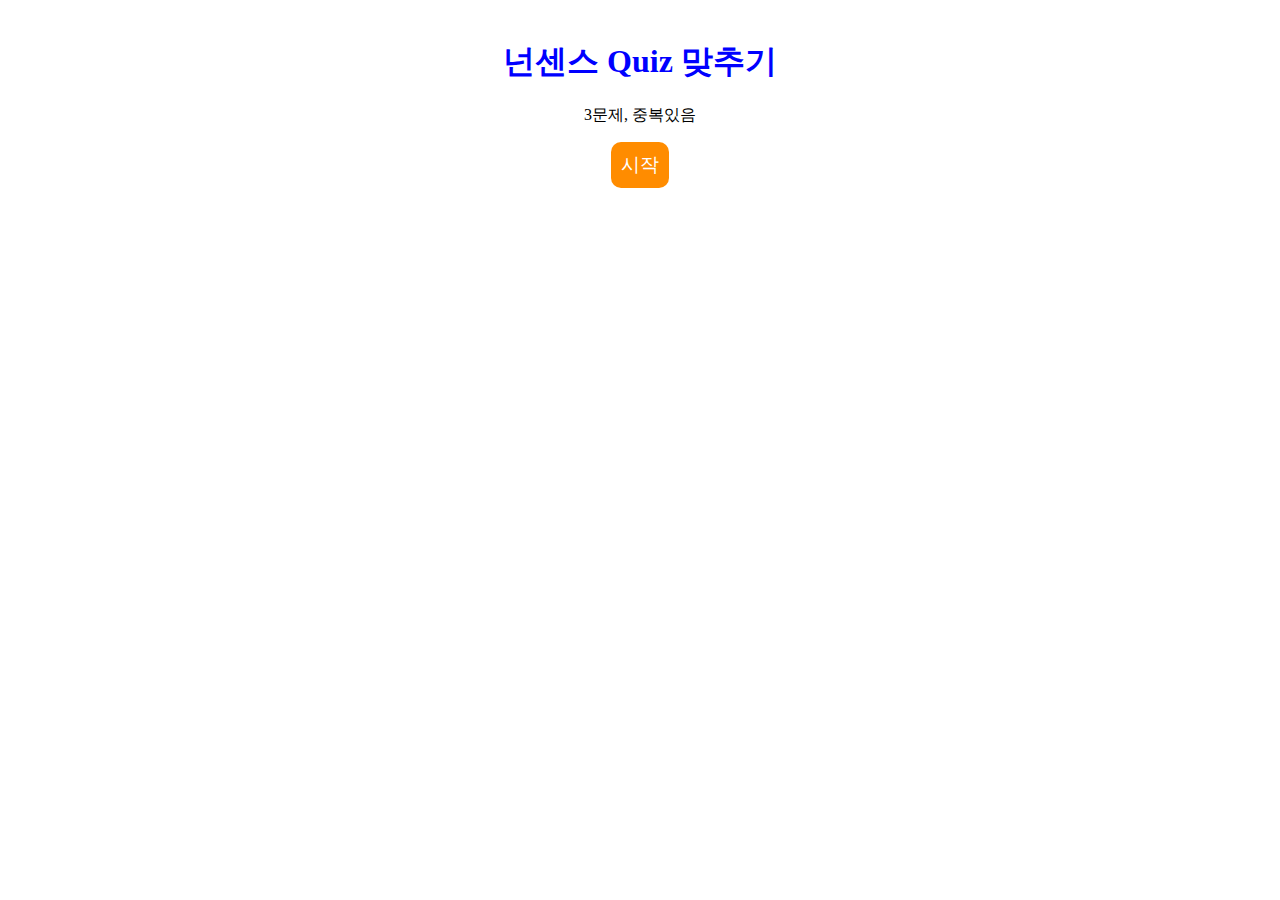
==== test_0316/index.html @ c92fd6c2 "1st" ====
<!DOCTYPE html>
<html lang="en">
<head>
    <meta charset="UTF-8">
    <meta http-equiv="X-UA-Compatible" content="IE=edge">
    <meta name="viewport" content="width=device-width, initial-scale=1.0">
    <title>넌센스 Quiz</title>
    <!--Jquery-->
    <script src="https://code.jquery.com/jquery-3.6.0.min.js" integrity="sha256-/xUj+3OJU5yExlq6GSYGSHk7tPXikynS7ogEvDej/m4=" crossorigin="anonymous"></script>
    <!--CSS-->
    <style>
        body {
            text-align: center;
        }

        h1 {color: blue; margin-top: 40px;}

        #start {
            font-size: 1.2em; color: white; background-color: darkorange;
            border: none; padding: 10px; border-radius: 10px;
        }
    </style>

</head>
<body>
    <h1>넌센스 Quiz 맞추기</h1>
        <p>3문제, 중복있음</p>
        <button id="start">시작</button>
        <h3 id="quiz"></h3>
    
        <!--form을 사용하게되면 submit이벤트 사용가능함-->
    <form id="input_form" style="display:none;">
        <!--JQuery에서 show,hide 기능을 사용하기 위해서는 form스타일 속성 display:none-->
        <input type="text">
    </form>
    <p id="score"></p>

    <script>
        //사용되는 변수들
        let score = 0;
        let count = 0;     //문제를 몇 번풀었는지 확인하기 위함
        const quizeArray = [
                {quiz:"뽑으면 우는 식물은?",answer:"우엉"},
                {quiz:"소가 웃으면?",answer:"우하하"},
                {quiz:"세상에서 가장 착한 사자는?",answer:"자원봉사자"},
                {quiz:"바나나가 웃으면?",answer:"바나나킥"},
                {quiz:"신데렐라가 잠을 못 자면?",answer:"모짜렐라"}
            ];

        //0. input_text 맨 처음에 숨기기
        $("#input_text").hide();

        //1. 시작을 눌렀을 때, 입력란 보이고 문제출력
        $("#start").on("click", function(e){
            e.preventDefault();  //새로고침 막기

            quizeStart();
            $("#score").text("");
            $("#input_form").slideDown();
            $("#input_form").children().first().focus();  //input text
        
        });
        
        //2. submit이벤트가 발생하면 input값 비교
        $("#input_form").on("submit", function(e){
            e.preventDefault();   //새로고침 막기
            const answer = newQuiz[i].answer;
            const $user = $("#input_form").children().first().val();
            //.prop("value")  or .val() 둘 중에 암꺼나 써도됨. form태그라서
            count++;  //문제의 횟수를 증가시킴

            // if문 1) 답과 사용자의 값이 같다면 점수를 올림
            if($user == answer) {
                score++;
                $("#score").text(`${score}점 입니다.`);
            }
        
            //퀴즈를 새로내고 입력값을 "" 넣어줌
            quizeStart();
            $("#input_form").children().first().val("");
        
            //if문 2 ) count == 3 이라면 (문제를 3개 풀고나면)
            //input_form을 숨기고 퀴즈 문제를 "" <- 빈값으로 넣어줌
            if(count == 3) { 
                $("#input_form").hide();   //입력창 멈추기
                $("#quiz").text("");   //텍스트 없애기
                count = 0;
                score = 0;
            }
        });
    
        //3. 랜덤퀴즈 동작함수

            function quizeStart () {
            let newQuiz = [];
                while(quizeArray.length > 3) {
                let moveQuiz = quizeArray.splice(Math.floor(Math.random() * quizeArray.length),1)[0].quiz;
                newQuiz.push(moveQuiz)
            }
                for (let i=0;i<newQuiz.length;i++){
                    $("#quiz").text(newQuiz[i]);
                } 
            } 
    </script>

</body>
</html>
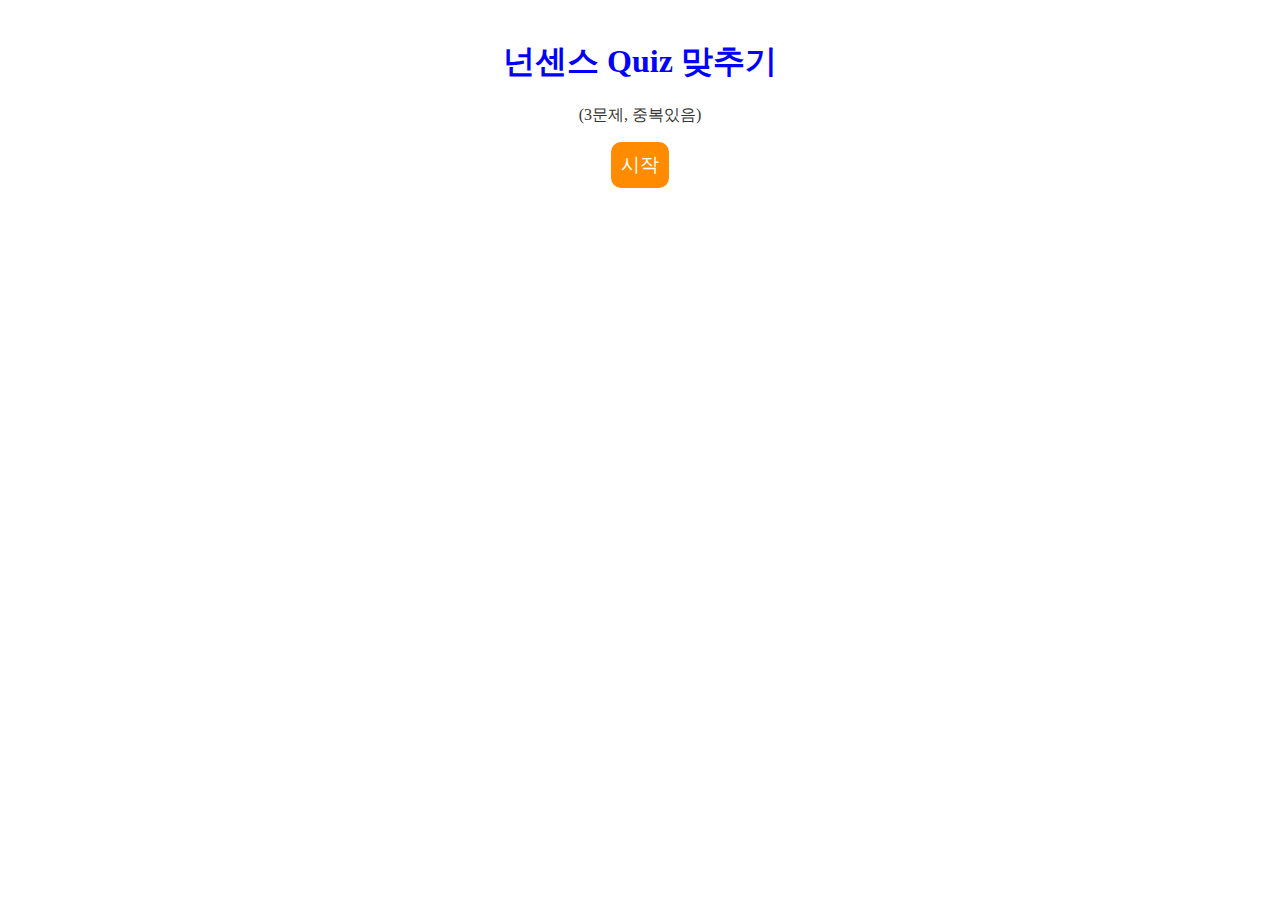
==== commit e7563506: "22-03-26 2nd" ====
--- a/test_0316/index.html
+++ b/test_0316/index.html
@@ -1,13 +1,11 @@
 <!DOCTYPE html>
-<html lang="en">
+<html lang="ko">
 <head>
     <meta charset="UTF-8">
     <meta http-equiv="X-UA-Compatible" content="IE=edge">
     <meta name="viewport" content="width=device-width, initial-scale=1.0">
-    <title>넌센스 Quiz</title>
-    <!--Jquery-->
+    <title>넌센스quiz</title>
     <script src="https://code.jquery.com/jquery-3.6.0.min.js" integrity="sha256-/xUj+3OJU5yExlq6GSYGSHk7tPXikynS7ogEvDej/m4=" crossorigin="anonymous"></script>
-    <!--CSS-->
     <style>
         body {
             text-align: center;
@@ -19,52 +17,59 @@
             font-size: 1.2em; color: white; background-color: darkorange;
             border: none; padding: 10px; border-radius: 10px;
         }
+
+        #score {
+            font-size: 1.2em; font-weight: bold; 
+        }
     </style>
-
 </head>
 <body>
     <h1>넌센스 Quiz 맞추기</h1>
-        <p>3문제, 중복있음</p>
-        <button id="start">시작</button>
-        <h3 id="quiz"></h3>
-    
-        <!--form을 사용하게되면 submit이벤트 사용가능함-->
+    <p style="color: rgb(54, 53, 53)">(3문제, 중복있음)</p>
+    <button id="start">시작</button>
+    <h2 id="quiz"></h2>
+    <!--form을 사용하게되면 submit이벤트 사용가능함-->
     <form id="input_form" style="display:none;">
         <!--JQuery에서 show,hide 기능을 사용하기 위해서는 form스타일 속성 display:none-->
         <input type="text">
     </form>
     <p id="score"></p>
+    <p id="startTime" hidden></p>
+    <p id="endTime" hidden></p>
+    <p id="time"></p>
 
     <script>
         //사용되는 변수들
         let score = 0;
         let count = 0;     //문제를 몇 번풀었는지 확인하기 위함
+        let randomNum = 0; //문제를 랜덤으로 출력하기 위한 변수
         const quizeArray = [
-                {quiz:"뽑으면 우는 식물은?",answer:"우엉"},
-                {quiz:"소가 웃으면?",answer:"우하하"},
-                {quiz:"세상에서 가장 착한 사자는?",answer:"자원봉사자"},
-                {quiz:"바나나가 웃으면?",answer:"바나나킥"},
-                {quiz:"신데렐라가 잠을 못 자면?",answer:"모짜렐라"}
+                {quiz:"13 + 50",answer:"63"},
+                {quiz:"10 - 1",answer:"9"},
+                {quiz:"110 + 10",answer:"120"},
+                {quiz:"0 x 36",answer:"0"}
             ];
-
+        
         //0. input_text 맨 처음에 숨기기
         $("#input_text").hide();
-
+        
         //1. 시작을 눌렀을 때, 입력란 보이고 문제출력
         $("#start").on("click", function(e){
             e.preventDefault();  //새로고침 막기
+            quizeStart();
+            start();
 
-            quizeStart();
             $("#score").text("");
+            $("#time").text("");
             $("#input_form").slideDown();
             $("#input_form").children().first().focus();  //input text
-        
+            
         });
         
         //2. submit이벤트가 발생하면 input값 비교
         $("#input_form").on("submit", function(e){
             e.preventDefault();   //새로고침 막기
-            const answer = newQuiz[i].answer;
+            const answer = quizeArray[randomNum].answer;
             const $user = $("#input_form").children().first().val();
             //.prop("value")  or .val() 둘 중에 암꺼나 써도됨. form태그라서
             count++;  //문제의 횟수를 증가시킴
@@ -86,22 +91,35 @@
                 $("#quiz").text("");   //텍스트 없애기
                 count = 0;
                 score = 0;
+                end();
             }
         });
     
         //3. 랜덤퀴즈 동작함수
+        function quizeStart () {
+            randomNum = Math.floor(Math.random() * quizeArray.length);
+            $("#quiz").text(quizeArray[randomNum].quiz);
+        }
+        
 
-            function quizeStart () {
-            let newQuiz = [];
-                while(quizeArray.length > 3) {
-                let moveQuiz = quizeArray.splice(Math.floor(Math.random() * quizeArray.length),1)[0].quiz;
-                newQuiz.push(moveQuiz)
-            }
-                for (let i=0;i<newQuiz.length;i++){
-                    $("#quiz").text(newQuiz[i]);
-                } 
-            } 
+        //4. 타이머 동작함수
+        //시작시 밀리초, 함수종료시 밀리초를 각 p태그에 저장하고 
+        //마지막 답안이 submit되면 두 시간의 차이를 초로 환산하여 P태그에 출력
+        function start () {
+            let startTime = new Date().getTime();
+            $("#startTime").text(startTime);
+        }
+
+        function end () {
+            let endTime = new Date().getTime();
+            $("#endTime").text(endTime);
+
+            let startNum = $("#startTime").text();
+            let endNum = $("#endTime").text();
+            $("#time").text("(소요시간 : "+Math.floor((endNum-startNum)/1000) + "초)");
+        }
+
+        
     </script>
-
 </body>
 </html>